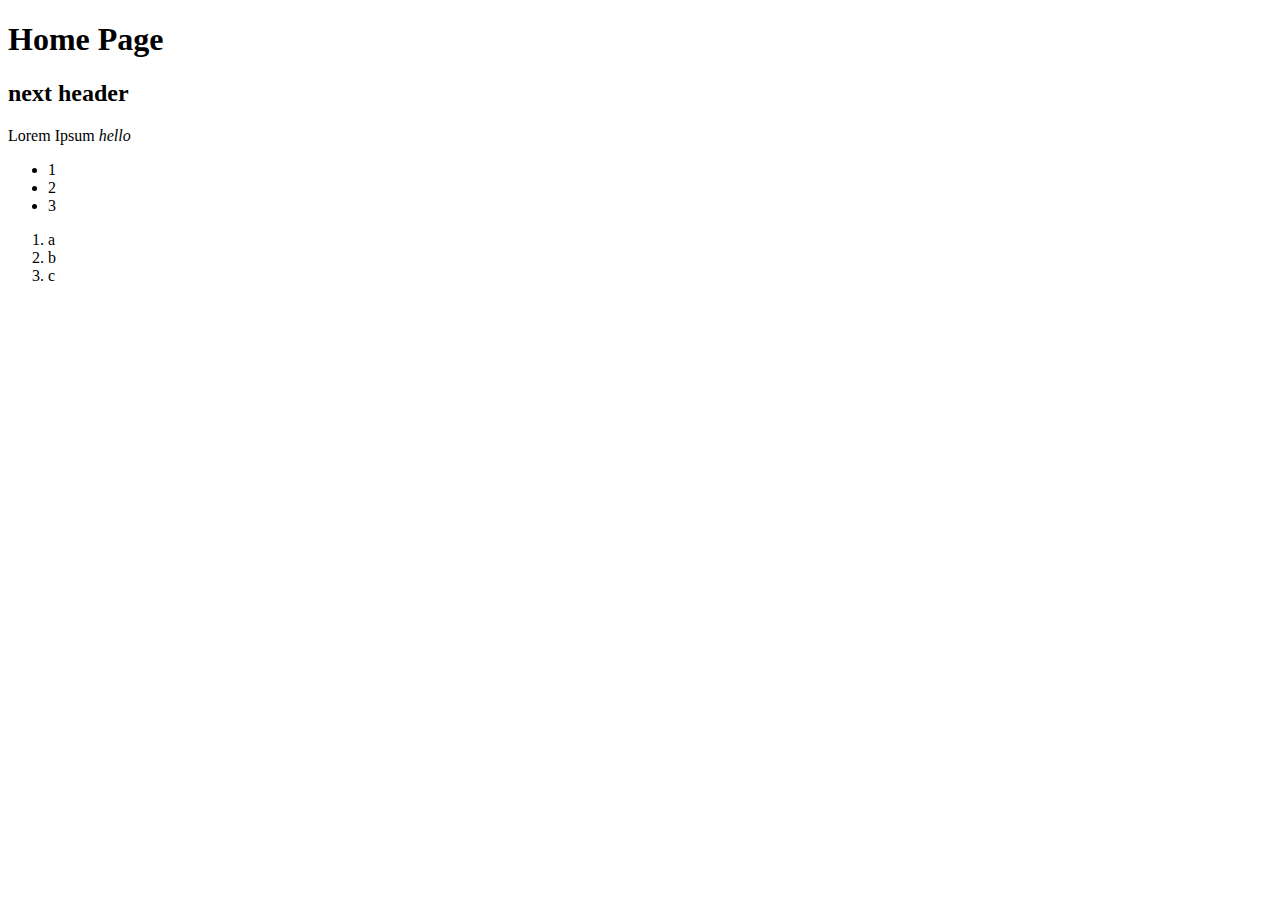
==== index.html @ 70444e10 "Basic Homepage Created" ====
<!DOCTYPE html>
<html lang="en">
    <head>
        <meta charset="UTF-8">
        <title> Homepage </title>
    </head>
    <body> 
        <h1> Home Page </h1>
        <h2> next header </h2>
        <p> Lorem Ipsum <em> hello </em> </p>
        <ul>
            <li> 1</li>
            <li> 2</li>
            <li> 3</li>
        </ul>
        <ol>
            <li> a </li>
            <li> b </li>
            <li> c </li>
        </ol>
    </body>
</html>
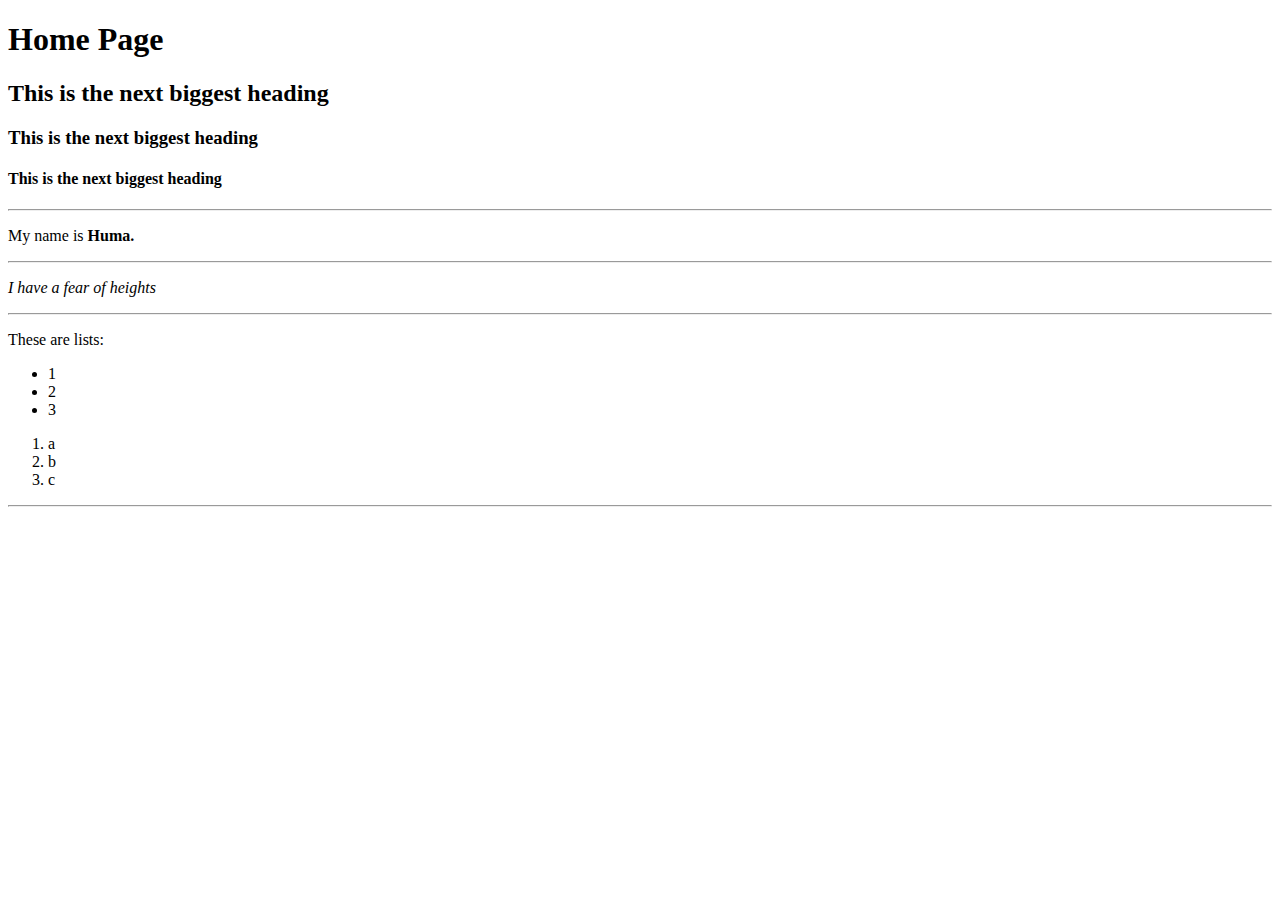
==== commit b4425746: "added paragraphs about me" ====
--- a/index.html
+++ b/index.html
@@ -6,8 +6,19 @@
     </head>
     <body> 
         <h1> Home Page </h1>
-        <h2> next header </h2>
-        <p> Lorem Ipsum <em> hello </em> </p>
+        <h2> This is the next biggest heading </h2>
+        <h3> This is the next biggest heading </h3>
+        <h4> This is the next biggest heading </h4>
+        <hr>
+        <p> My name is <strong> Huma. </strong> 
+            
+        </p>
+        <hr> 
+        <p>
+            <em> I have a fear of heights </em> 
+        </p>
+        <hr>
+        <p> These are lists: </p>
         <ul>
             <li> 1</li>
             <li> 2</li>
@@ -18,5 +29,7 @@
             <li> b </li>
             <li> c </li>
         </ol>
+
+        <hr>
     </body>
 </html>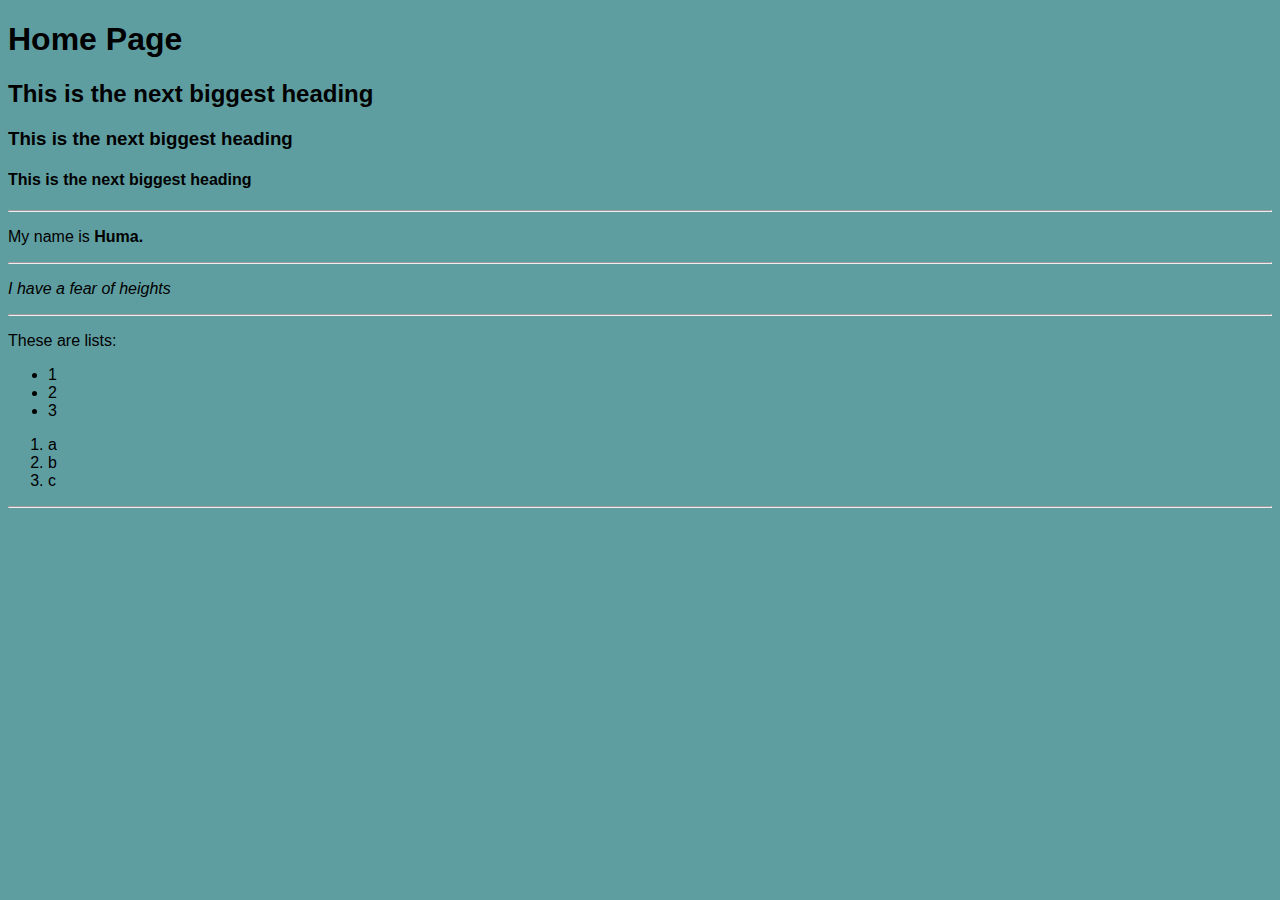
==== commit d5c6c6ea: "basic stylesheet created" ====
--- a/index.html
+++ b/index.html
@@ -3,6 +3,7 @@
     <head>
         <meta charset="UTF-8">
         <title> Homepage </title>
+        <link rel="stylesheet" href="styles.css"> </link>
     </head>
     <body> 
         <h1> Home Page </h1>
@@ -10,7 +11,7 @@
         <h3> This is the next biggest heading </h3>
         <h4> This is the next biggest heading </h4>
         <hr>
-        <p> My name is <strong> Huma. </strong> 
+        <p class para> My name is <strong> Huma. </strong> 
             
         </p>
         <hr> 
--- a/styles.css
+++ b/styles.css
@@ -0,0 +1,5 @@
+body {
+    background-color: cadetblue;
+    font-family:Arial, Helvetica, sans-serif;
+}
+
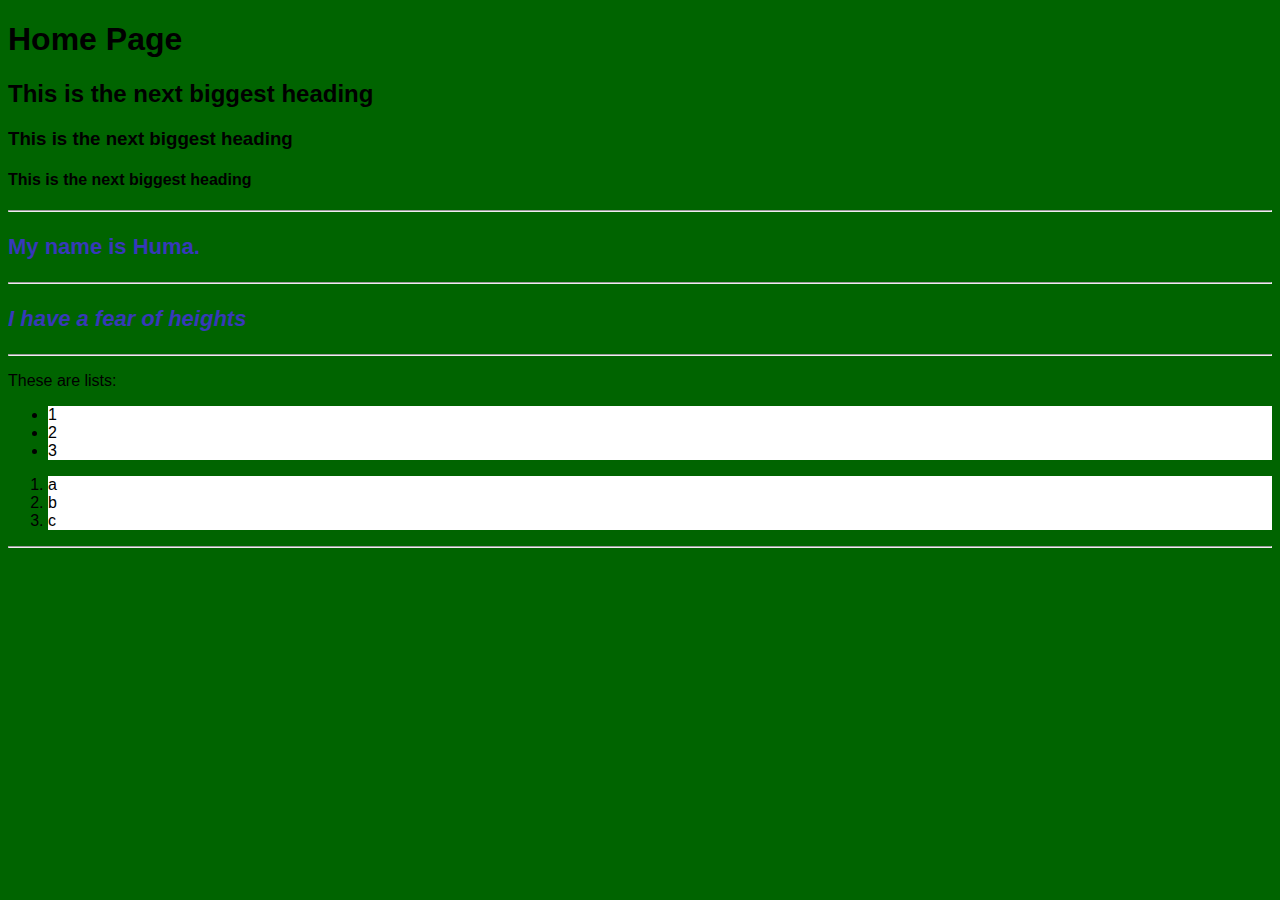
==== commit 3a481af2: "added styling for favourites page" ====
--- a/index.html
+++ b/index.html
@@ -11,11 +11,11 @@
         <h3> This is the next biggest heading </h3>
         <h4> This is the next biggest heading </h4>
         <hr>
-        <p class para> My name is <strong> Huma. </strong> 
+        <p class = "para"> My name is <strong> Huma. </strong> 
             
         </p>
         <hr> 
-        <p>
+        <p class = "next para">
             <em> I have a fear of heights </em> 
         </p>
         <hr>
--- a/styles.css
+++ b/styles.css
@@ -1,5 +1,20 @@
 body {
-    background-color: cadetblue;
+    background-color: darkgreen;
     font-family:Arial, Helvetica, sans-serif;
 }
 
+
+
+.para, .nextpara{
+    color: hsl(239, 54%, 47%);
+    font-weight: 800;
+    font-size: 22px;
+}
+
+.nextpara{
+    color:hsl(0, 0%, 0)
+}
+
+li{
+    background-color: white;
+}
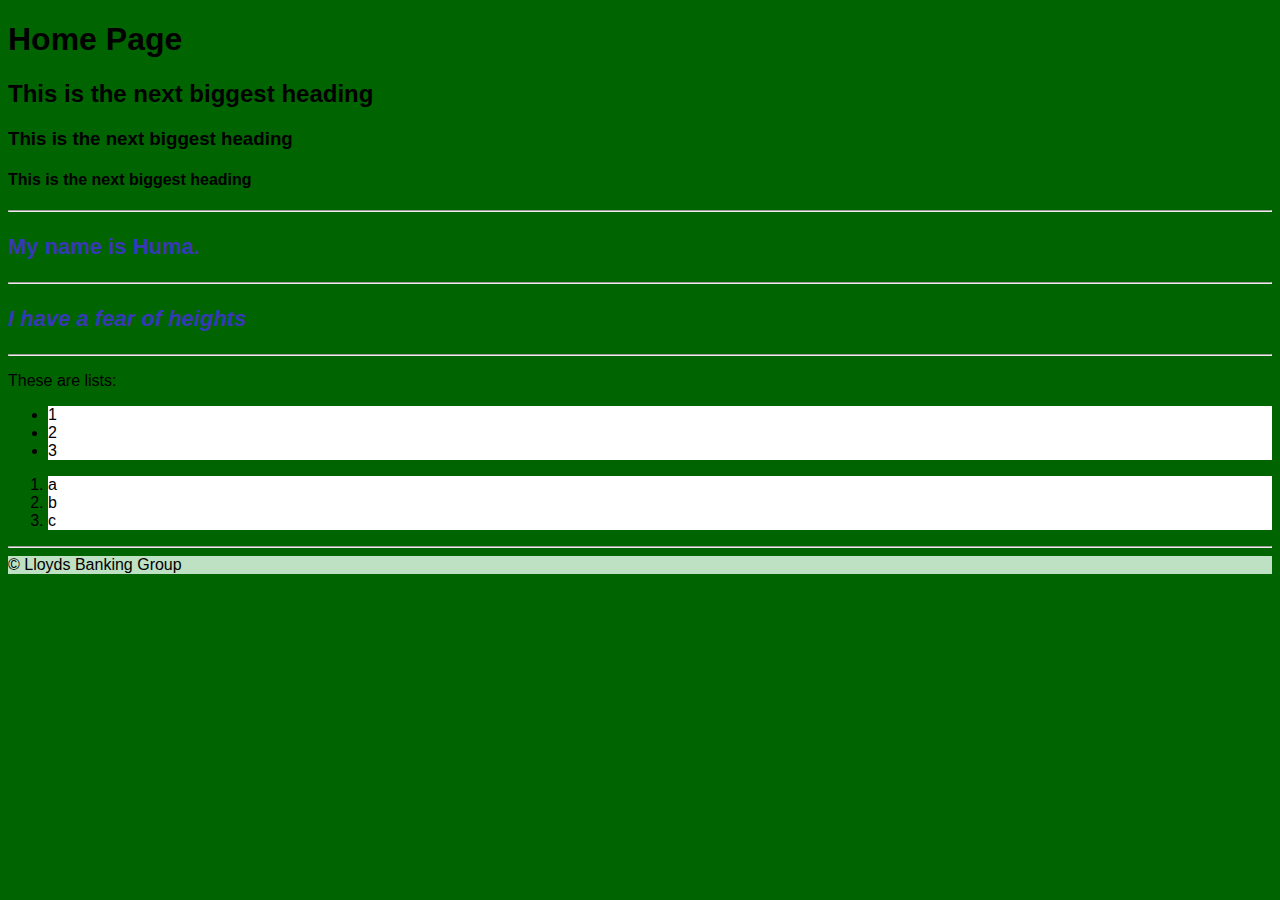
==== commit 7af006c0: "added page footers and footer styling" ====
--- a/index.html
+++ b/index.html
@@ -11,15 +11,14 @@
         <h3> This is the next biggest heading </h3>
         <h4> This is the next biggest heading </h4>
         <hr>
-        <p class = "para"> My name is <strong> Huma. </strong> 
-            
+        <p class = "para">My name is <strong> Huma.</strong> 
         </p>
         <hr> 
         <p class = "next para">
             <em> I have a fear of heights </em> 
         </p>
         <hr>
-        <p> These are lists: </p>
+        <p>These are lists:</p>
         <ul>
             <li> 1</li>
             <li> 2</li>
@@ -30,7 +29,7 @@
             <li> b </li>
             <li> c </li>
         </ol>
-
         <hr>
+        <footer>&copy; Lloyds Banking Group</footer>
     </body>
 </html>--- a/styles.css
+++ b/styles.css
@@ -18,3 +18,7 @@
 li{
     background-color: white;
 }
+
+footer{
+    background-color:hsl(129, 35%, 81%);
+}